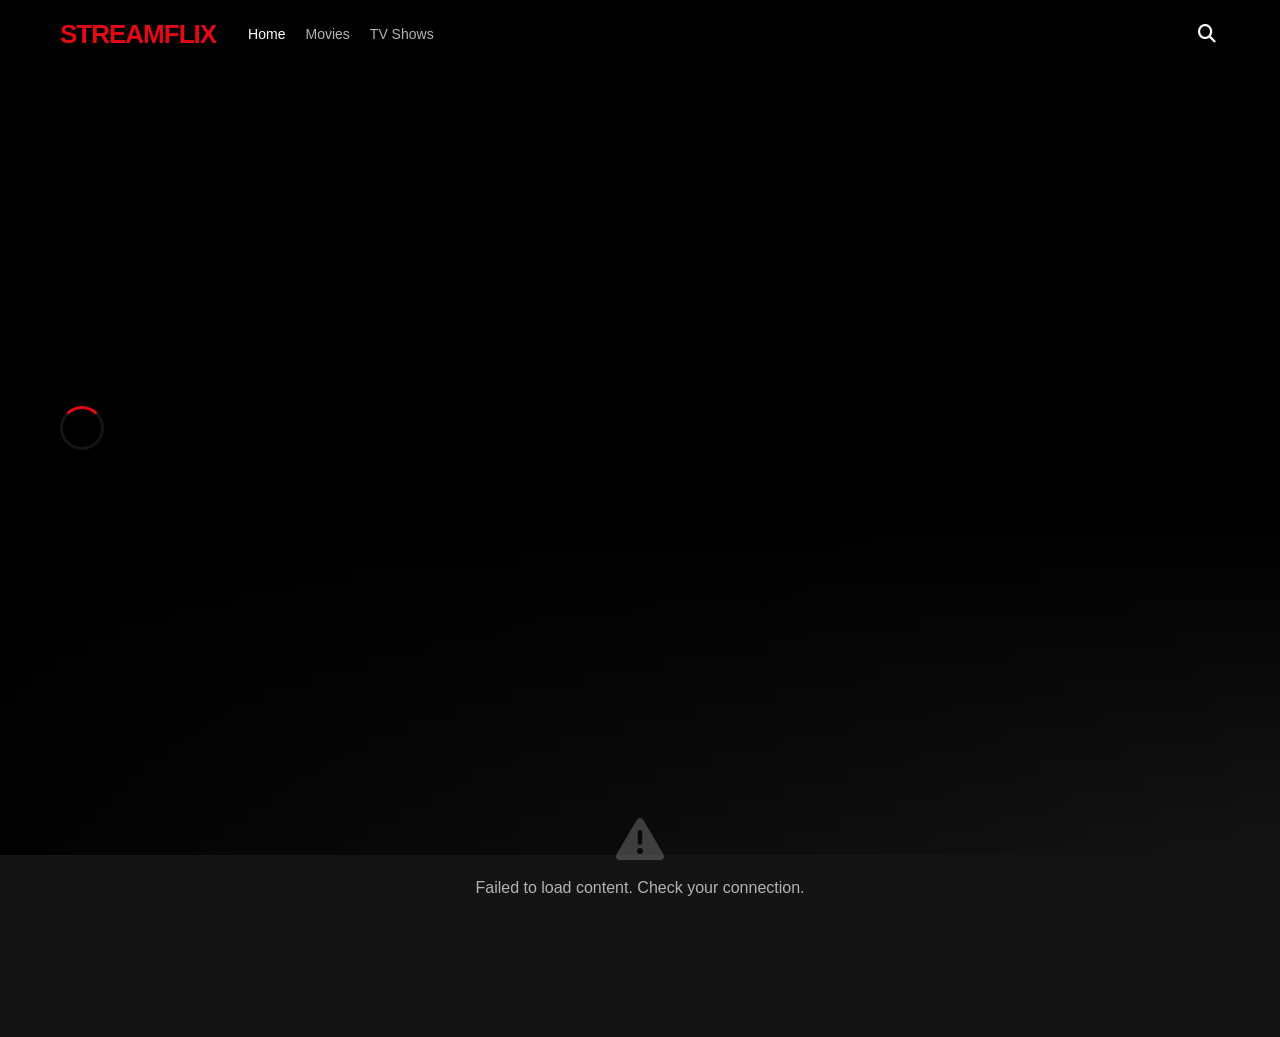
==== streamflix/watch.html @ d488fcdb "Add files via upload" ====
<!DOCTYPE html>
<html lang="en">
<head>
  <meta charset="UTF-8" />
  <meta name="viewport" content="width=device-width, initial-scale=1.0" />
  <title>Watch — StreamFlix</title>
  <link rel="icon" href="data:image/svg+xml,<svg xmlns='http://www.w3.org/2000/svg' viewBox='0 0 100 100'><text y='.9em' font-size='90'>▶️</text></svg>" />
  <link rel="stylesheet" href="https://cdnjs.cloudflare.com/ajax/libs/font-awesome/6.5.0/css/all.min.css" crossorigin="anonymous" />
  <link rel="stylesheet" href="css/style.css" />
</head>
<body class="watch-body">

  <!-- NAVBAR -->
  <nav class="watch-navbar">
    <a href="index.html" class="logo">STREAMFLIX</a>
    <a href="index.html" class="back-link">
      <i class="fas fa-arrow-left"></i> Back to Browse
    </a>
  </nav>

  <!-- SOURCE SWITCHER + PLAYER -->
  <div class="player-wrapper">

    <!-- 16:9 player -->
    <div class="player-aspect">
      <iframe
        id="player-iframe"
        class="player-iframe"
        allowfullscreen
        allow="autoplay; encrypted-media; fullscreen; picture-in-picture"
        referrerpolicy="no-referrer"
        title="Video Player"
      ></iframe>
    </div>

  </div>

  <!-- DETAILS + SIDEBAR -->
  <div class="player-details">
    <div class="player-main">
      <h1 class="player-title" id="player-title">
        <span class="spinner" style="width:20px;height:20px;border-width:2px;display:inline-block;vertical-align:middle;"></span>
      </h1>
      <div class="player-meta"    id="player-meta"></div>
      <p  class="player-overview" id="player-overview"></p>
      <div id="player-extra"></div>
      <div id="ep-selector"></div>
    </div>
    <aside class="player-sidebar">
      <div id="similar-container"></div>
    </aside>
  </div>

  <script src="js/api.js"></script>
  <script src="js/player.js"></script>
</body>
</html>
---- streamflix/css/style.css ----
/* ============================================================
   StreamFlix — Netflix-Style CSS
   ============================================================ */

*, *::before, *::after { margin: 0; padding: 0; box-sizing: border-box; }

:root {
  --red: #e50914;
  --dark: #141414;
  --surface: #181818;
  --text: #ffffff;
  --muted: #b3b3b3;
  --green: #46d369;
  --radius: 4px;
}

html { scroll-behavior: smooth; }
body { background: var(--dark); color: var(--text); font-family: 'Helvetica Neue', Helvetica, Arial, sans-serif; min-height: 100vh; overflow-x: hidden; }
a { text-decoration: none; color: inherit; }
button { cursor: pointer; font-family: inherit; }
img { display: block; }

::-webkit-scrollbar { width: 5px; height: 5px; }
::-webkit-scrollbar-track { background: transparent; }
::-webkit-scrollbar-thumb { background: #444; border-radius: 3px; }

/* ── NAVBAR ─────────────────────────────────────────────────── */
.navbar {
  position: fixed; top: 0; left: 0; right: 0; z-index: 900;
  display: flex; align-items: center; justify-content: space-between;
  padding: 0 60px; height: 68px;
  background: linear-gradient(to bottom, rgba(0,0,0,0.85) 0%, transparent 100%);
  transition: background 0.4s;
}
.navbar.scrolled { background: var(--dark); box-shadow: 0 1px 0 rgba(255,255,255,0.05); }
.navbar-left { display: flex; align-items: center; gap: 32px; }
.logo { color: var(--red); font-size: 26px; font-weight: 900; letter-spacing: -1px; cursor: pointer; user-select: none; }
.nav-links { display: flex; list-style: none; gap: 20px; }
.nav-links a { color: var(--muted); font-size: 14px; font-weight: 500; transition: color 0.2s; }
.nav-links a:hover, .nav-links a.active { color: var(--text); }
.navbar-right { display: flex; align-items: center; gap: 20px; }

/* Search */
.search-wrap { display: flex; align-items: center; position: relative; }
.search-icon-btn { background: none; border: none; color: var(--text); font-size: 18px; padding: 4px; z-index: 1; transition: color 0.2s; }
.search-icon-btn:hover { color: var(--muted); }
.search-wrap input {
  position: absolute; right: 0;
  background: rgba(0,0,0,0.85); border: 1px solid rgba(255,255,255,0.5);
  color: var(--text); padding: 7px 12px 7px 36px; border-radius: var(--radius);
  font-size: 14px; width: 0; opacity: 0; pointer-events: none;
  transition: width 0.35s, opacity 0.3s; outline: none;
}
.search-wrap.open input { width: 240px; opacity: 1; pointer-events: all; }
.search-wrap input::placeholder { color: #888; }

/* ── HERO ────────────────────────────────────────────────────── */
.hero {
  position: relative; width: 100%; height: 95vh; min-height: 500px;
  background-color: #000; background-size: cover; background-position: center top;
  display: flex; align-items: center; overflow: hidden;
}
.hero-gradient {
  position: absolute; inset: 0;
  background:
    linear-gradient(to right, rgba(0,0,0,0.88) 0%, rgba(0,0,0,0.4) 55%, transparent 100%),
    linear-gradient(to top, var(--dark) 0%, transparent 40%);
  pointer-events: none;
}
.hero-content { position: relative; z-index: 2; padding: 0 60px; max-width: 640px; }
.hero-badge {
  display: inline-flex; align-items: center; gap: 6px;
  background: rgba(229,9,20,0.15); border: 1px solid rgba(229,9,20,0.5);
  color: var(--red); font-size: 12px; font-weight: 700; letter-spacing: 1px;
  text-transform: uppercase; padding: 4px 10px; border-radius: 3px; margin-bottom: 14px;
}
.hero-title { font-size: clamp(36px,5vw,60px); font-weight: 700; line-height: 1.05; margin-bottom: 16px; text-shadow: 2px 2px 8px rgba(0,0,0,0.5); }
.hero-meta { display: flex; align-items: center; gap: 14px; margin-bottom: 16px; font-size: 14px; color: var(--muted); flex-wrap: wrap; }
.hero-rating { color: var(--green); font-weight: 700; font-size: 15px; }
.hero-type { border: 1px solid #555; padding: 1px 8px; border-radius: 3px; font-size: 11px; text-transform: uppercase; }
.hero-overview { font-size: 15px; line-height: 1.6; color: #ccc; margin-bottom: 28px; display: -webkit-box; -webkit-line-clamp: 3; -webkit-box-orient: vertical; overflow: hidden; }
.hero-buttons { display: flex; gap: 12px; flex-wrap: wrap; }

/* ── BUTTONS ─────────────────────────────────────────────────── */
.btn { display: inline-flex; align-items: center; gap: 8px; padding: 11px 28px; border: none; border-radius: var(--radius); font-size: 15px; font-weight: 600; transition: background 0.2s, transform 0.1s; white-space: nowrap; }
.btn:active { transform: scale(0.97); }
.btn-play { background: #fff; color: #000; }
.btn-play:hover { background: rgba(255,255,255,0.8); }
.btn-info { background: rgba(109,109,110,0.65); color: #fff; }
.btn-info:hover { background: rgba(109,109,110,0.4); }
.btn-red { background: var(--red); color: #fff; }
.btn-red:hover { background: #c40812; }

/* ── ROWS ────────────────────────────────────────────────────── */
.rows-wrapper { position: relative; z-index: 2; margin-top: -120px; padding: 0 60px 60px; }
.row { margin-bottom: 44px; }
.row-title { font-size: 20px; font-weight: 700; color: #e5e5e5; margin-bottom: 12px; }
.cards-row { display: flex; gap: 6px; overflow-x: auto; padding-bottom: 6px; scrollbar-width: none; scroll-snap-type: x mandatory; }
.cards-row::-webkit-scrollbar { display: none; }

/* ── CARDS ───────────────────────────────────────────────────── */
.card {
  flex-shrink: 0; width: 175px; border-radius: var(--radius); overflow: hidden;
  cursor: pointer; position: relative; background: #1a1a1a;
  transition: transform 0.3s cubic-bezier(0.25,0.46,0.45,0.94), box-shadow 0.3s;
  scroll-snap-align: start;
}
.card:hover { transform: scale(1.06); box-shadow: 0 10px 30px rgba(0,0,0,0.8); z-index: 10; }
.card-poster { width: 100%; height: 262px; object-fit: cover; background: #222; }
.card-overlay { position: absolute; bottom: 0; left: 0; right: 0; padding: 36px 10px 10px; background: linear-gradient(to top, rgba(0,0,0,0.97), transparent); opacity: 0; transition: opacity 0.25s; }
.card:hover .card-overlay { opacity: 1; }
.card-title { font-size: 12px; font-weight: 700; margin-bottom: 4px; white-space: nowrap; overflow: hidden; text-overflow: ellipsis; }
.card-sub { display: flex; gap: 8px; font-size: 11px; }
.card-rating { color: var(--green); }
.card-year { color: #888; }

/* ── SEARCH PAGE ─────────────────────────────────────────────── */
.search-page { padding: 100px 60px 60px; display: none; }
.search-page h2 { font-size: 22px; margin-bottom: 24px; color: var(--muted); }
.search-page h2 span { color: var(--text); }
.cards-grid { display: grid; grid-template-columns: repeat(auto-fill, minmax(155px, 1fr)); gap: 10px; }

/* ── MODAL ───────────────────────────────────────────────────── */
.modal-overlay {
  position: fixed; inset: 0; z-index: 1000; background: rgba(0,0,0,0.75);
  display: flex; align-items: center; justify-content: center;
  opacity: 0; pointer-events: none; transition: opacity 0.3s; padding: 20px;
}
.modal-overlay.active { opacity: 1; pointer-events: all; }
.modal {
  background: var(--surface); border-radius: 8px; width: 100%; max-width: 860px;
  max-height: 90vh; overflow-y: auto; position: relative;
  transform: translateY(20px) scale(0.97); transition: transform 0.3s; scrollbar-width: thin;
}
.modal-overlay.active .modal { transform: translateY(0) scale(1); }
.modal-backdrop { position: relative; width: 100%; height: 420px; background: #000 center top / cover no-repeat; }
.modal-backdrop-gradient { position: absolute; inset: 0; background: linear-gradient(to top, var(--surface) 0%, rgba(24,24,24,0.4) 60%, transparent 100%); }
.modal-close {
  position: absolute; top: 14px; right: 14px; z-index: 10;
  background: var(--surface); border: none; color: var(--text);
  width: 34px; height: 34px; border-radius: 50%; font-size: 15px;
  display: flex; align-items: center; justify-content: center; transition: background 0.2s;
}
.modal-close:hover { background: #333; }
.modal-hero-content { position: absolute; bottom: 0; left: 0; right: 0; padding: 0 32px 24px; z-index: 2; }
.modal-title { font-size: 30px; font-weight: 700; margin-bottom: 12px; line-height: 1.1; }
.modal-actions { display: flex; gap: 10px; flex-wrap: wrap; }
.modal-body { padding: 24px 32px 32px; }
.modal-meta-row { display: flex; align-items: center; gap: 14px; margin-bottom: 14px; font-size: 14px; flex-wrap: wrap; }
.modal-rating { color: var(--green); font-weight: 700; font-size: 15px; }
.modal-hd { border: 1px solid #555; padding: 1px 7px; border-radius: 3px; font-size: 11px; color: #bbb; }
.modal-genres { display: flex; flex-wrap: wrap; gap: 6px; margin-bottom: 16px; }
.genre-pill { background: rgba(255,255,255,0.08); border: 1px solid rgba(255,255,255,0.12); padding: 4px 12px; border-radius: 20px; font-size: 12px; color: var(--muted); }
.modal-overview { font-size: 14px; line-height: 1.7; color: #ccc; margin-bottom: 22px; }
.modal-details-grid { display: grid; grid-template-columns: 1fr 1fr; gap: 10px; font-size: 13px; border-top: 1px solid rgba(255,255,255,0.07); padding-top: 18px; }
.modal-detail dt { color: #888; margin-bottom: 2px; }
.modal-detail dd { color: #ddd; }
.episode-picker { margin-bottom: 22px; padding: 18px; background: rgba(255,255,255,0.04); border-radius: 6px; border: 1px solid rgba(255,255,255,0.07); }
.episode-picker h4 { font-size: 14px; color: var(--muted); margin-bottom: 12px; text-transform: uppercase; letter-spacing: 0.5px; }
.episode-picker-controls { display: flex; gap: 10px; flex-wrap: wrap; align-items: center; }
.select-styled { background: #2a2a2a; color: var(--text); border: 1px solid #444; padding: 8px 14px; border-radius: var(--radius); font-size: 13px; cursor: pointer; outline: none; transition: border-color 0.2s; min-width: 140px; }
.select-styled:hover, .select-styled:focus { border-color: #777; }

/* ── LOADING ─────────────────────────────────────────────────── */
.spinner-wrap { display: flex; justify-content: center; align-items: center; padding: 80px 20px; }
.spinner { width: 44px; height: 44px; border: 3px solid rgba(255,255,255,0.08); border-top-color: var(--red); border-radius: 50%; animation: spin 0.7s linear infinite; }
@keyframes spin { to { transform: rotate(360deg); } }
.empty-state { text-align: center; padding: 80px 20px; color: var(--muted); }
.empty-state i { font-size: 48px; margin-bottom: 16px; opacity: 0.3; display: block; }

/* ── SOURCE SWITCHER ─────────────────────────────────────────── */
.source-bar {
  background: #0d0d0d;
  border-bottom: 1px solid rgba(255,255,255,0.06);
  display: flex; align-items: center; gap: 12px;
  padding: 8px 20px; flex-wrap: wrap;
}
.source-label { font-size: 12px; color: #888; display: flex; align-items: center; gap: 6px; white-space: nowrap; }
.source-btns { display: flex; gap: 6px; flex-wrap: wrap; }
.source-btn {
  background: #2a2a2a; border: 1px solid #3a3a3a; color: #ccc;
  padding: 5px 14px; border-radius: 20px; font-size: 12px;
  transition: background 0.2s, border-color 0.2s, color 0.2s; white-space: nowrap;
}
.source-btn:hover { background: #3a3a3a; color: #fff; }
.source-btn.active { background: var(--red); border-color: var(--red); color: #fff; font-weight: 600; }
.source-tip { font-size: 11px; color: #888; margin-left: auto; display: flex; align-items: center; gap: 5px; white-space: nowrap; }
.source-tip i { color: #666; }

/* ── WATCH PAGE ──────────────────────────────────────────────── */
.watch-body { background: #0a0a0a; }
.watch-navbar {
  position: fixed; top: 0; left: 0; right: 0; z-index: 900;
  display: flex; align-items: center; justify-content: space-between;
  padding: 0 40px; height: 58px;
  background: rgba(10,10,10,0.97); border-bottom: 1px solid rgba(255,255,255,0.06);
}
.watch-navbar .logo { font-size: 22px; }
.back-link { display: flex; align-items: center; gap: 8px; color: var(--muted); font-size: 14px; transition: color 0.2s; }
.back-link:hover { color: var(--text); }
.player-wrapper { margin-top: 58px; width: 100%; background: #000; }
.player-aspect { position: relative; width: 100%; padding-top: 56.25%; }
.player-iframe { position: absolute; inset: 0; width: 100%; height: 100%; border: none; background: #000; }
.player-details { max-width: 1200px; margin: 0 auto; padding: 40px 60px 60px; display: grid; grid-template-columns: 1fr 340px; gap: 48px; }
.player-title { font-size: 30px; font-weight: 700; margin-bottom: 10px; line-height: 1.1; }
.player-meta { display: flex; gap: 16px; font-size: 14px; color: var(--muted); margin-bottom: 18px; flex-wrap: wrap; }
.player-meta .p-rating { color: var(--green); font-weight: 700; }
.player-meta .p-year, .player-meta .p-ep { color: #ddd; }
.player-overview { font-size: 14px; line-height: 1.7; color: #bbb; max-width: 700px; margin-bottom: 32px; }
.ep-selector-box { background: var(--surface); border-radius: 8px; padding: 22px; border: 1px solid rgba(255,255,255,0.06); margin-bottom: 24px; }
.ep-selector-box h3 { font-size: 15px; font-weight: 700; margin-bottom: 14px; color: #e5e5e5; }
.ep-controls { display: flex; gap: 10px; flex-wrap: wrap; align-items: center; }
.sidebar-title { font-size: 16px; font-weight: 700; margin-bottom: 16px; color: #e5e5e5; padding-bottom: 10px; border-bottom: 1px solid rgba(255,255,255,0.07); }
.similar-list { display: flex; flex-direction: column; gap: 12px; }
.similar-item { display: flex; gap: 12px; cursor: pointer; padding: 8px; border-radius: 6px; transition: background 0.2s; }
.similar-item:hover { background: rgba(255,255,255,0.05); }
.similar-item img { width: 80px; height: 114px; object-fit: cover; border-radius: 4px; flex-shrink: 0; background: #222; }
.similar-item-info { flex: 1; min-width: 0; }
.similar-item-title { font-size: 13px; font-weight: 600; margin-bottom: 5px; line-height: 1.3; white-space: nowrap; overflow: hidden; text-overflow: ellipsis; }
.similar-item-meta { font-size: 12px; color: var(--muted); display: flex; gap: 8px; }
.s-rating { color: var(--green); }
.similar-item-overview { font-size: 12px; color: #888; line-height: 1.5; display: -webkit-box; -webkit-line-clamp: 2; -webkit-box-orient: vertical; overflow: hidden; margin-top: 6px; }

/* ── RESPONSIVE ──────────────────────────────────────────────── */
@media (max-width: 900px) {
  .player-details { grid-template-columns: 1fr; padding: 24px; }
  .player-sidebar { order: -1; }
}
@media (max-width: 768px) {
  .navbar { padding: 0 20px; height: 58px; }
  .nav-links { display: none; }
  .hero-content { padding: 0 20px; }
  .hero-title { font-size: 30px; }
  .hero-overview { display: none; }
  .rows-wrapper { padding: 0 16px 40px; margin-top: -60px; }
  .row-title { font-size: 16px; }
  .card { width: 135px; }
  .card-poster { height: 200px; }
  .search-page { padding: 80px 16px 40px; }
  .modal-backdrop { height: 260px; }
  .modal-body { padding: 16px 20px 24px; }
  .modal-hero-content { padding: 0 20px 16px; }
  .modal-title { font-size: 22px; }
  .modal-details-grid { grid-template-columns: 1fr; }
  .watch-navbar { padding: 0 20px; }
  .source-tip { display: none; }
}
@media (max-width: 480px) {
  .card { width: 115px; }
  .card-poster { height: 172px; }
  .btn { padding: 9px 18px; font-size: 13px; }
}
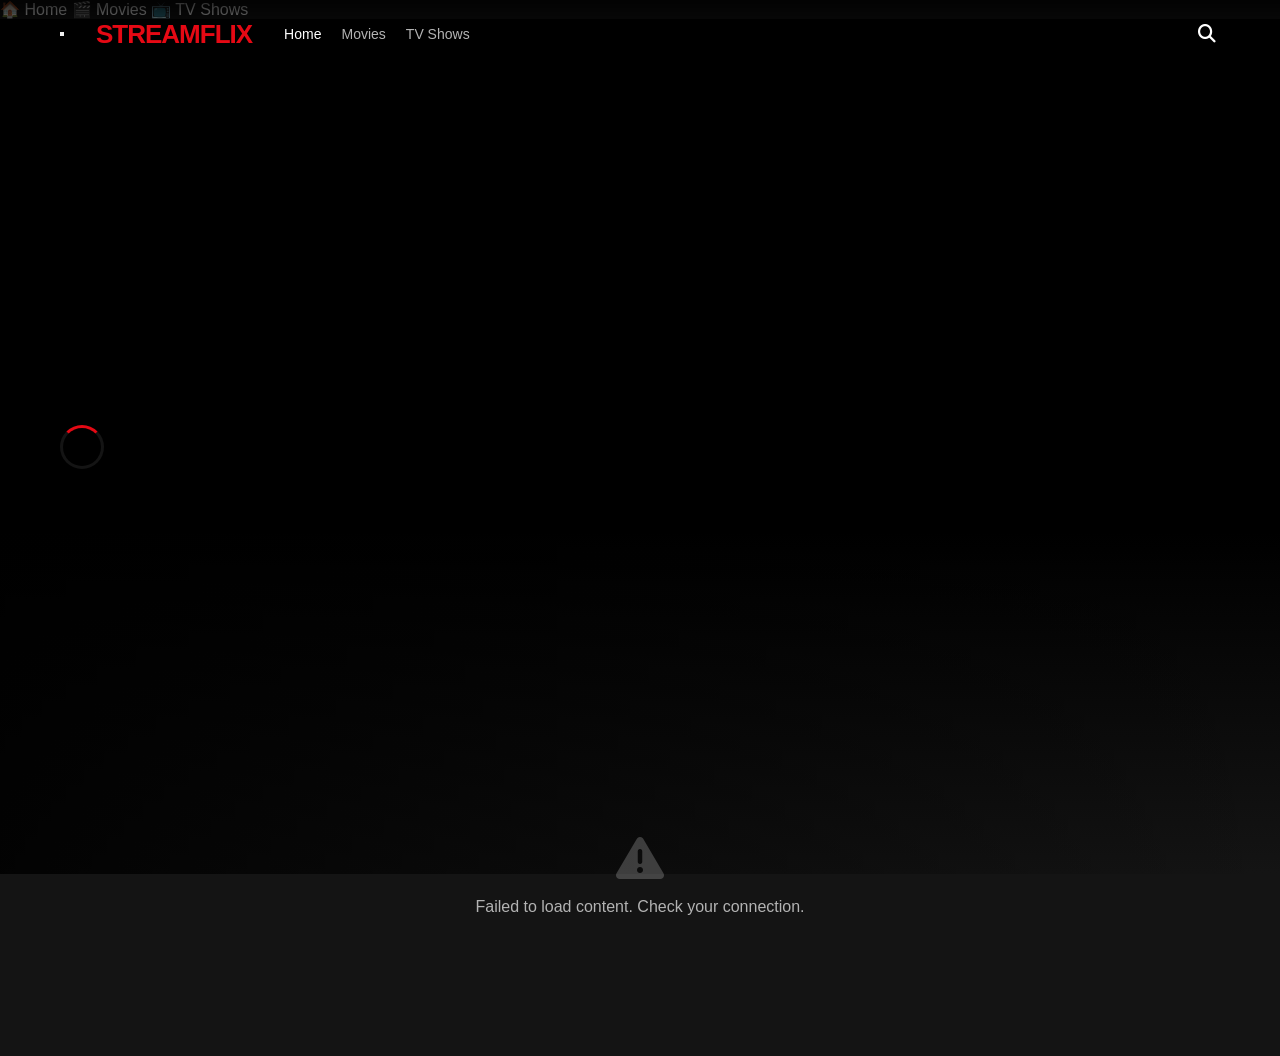
==== commit 91f6f659: "Update viewport meta tag and adjust player layout" ====
--- a/streamflix/watch.html
+++ b/streamflix/watch.html
@@ -2,7 +2,8 @@
 <html lang="en">
 <head>
   <meta charset="UTF-8" />
-  <meta name="viewport" content="width=device-width, initial-scale=1.0" />
+  <meta name="viewport" content="width=device-width, initial-scale=1.0, viewport-fit=cover" />
+  <meta name="theme-color" content="#000000" />
   <title>Watch — StreamFlix</title>
   <link rel="icon" href="data:image/svg+xml,<svg xmlns='http://www.w3.org/2000/svg' viewBox='0 0 100 100'><text y='.9em' font-size='90'>▶️</text></svg>" />
   <link rel="stylesheet" href="https://cdnjs.cloudflare.com/ajax/libs/font-awesome/6.5.0/css/all.min.css" crossorigin="anonymous" />
@@ -14,14 +15,12 @@
   <nav class="watch-navbar">
     <a href="index.html" class="logo">STREAMFLIX</a>
     <a href="index.html" class="back-link">
-      <i class="fas fa-arrow-left"></i> Back to Browse
+      <i class="fas fa-arrow-left"></i> Browse
     </a>
   </nav>
 
-  <!-- SOURCE SWITCHER + PLAYER -->
+  <!-- PLAYER -->
   <div class="player-wrapper">
-
-    <!-- 16:9 player -->
     <div class="player-aspect">
       <iframe
         id="player-iframe"
@@ -32,21 +31,20 @@
         title="Video Player"
       ></iframe>
     </div>
-
   </div>
 
-  <!-- DETAILS + SIDEBAR -->
+  <!-- INFO + SIDEBAR -->
   <div class="player-details">
     <div class="player-main">
       <h1 class="player-title" id="player-title">
-        <span class="spinner" style="width:20px;height:20px;border-width:2px;display:inline-block;vertical-align:middle;"></span>
+        <span class="spinner" style="width:18px;height:18px;border-width:2px;display:inline-block;vertical-align:middle;"></span>
       </h1>
       <div class="player-meta"    id="player-meta"></div>
       <p  class="player-overview" id="player-overview"></p>
       <div id="player-extra"></div>
       <div id="ep-selector"></div>
     </div>
-    <aside class="player-sidebar">
+    <aside>
       <div id="similar-container"></div>
     </aside>
   </div>
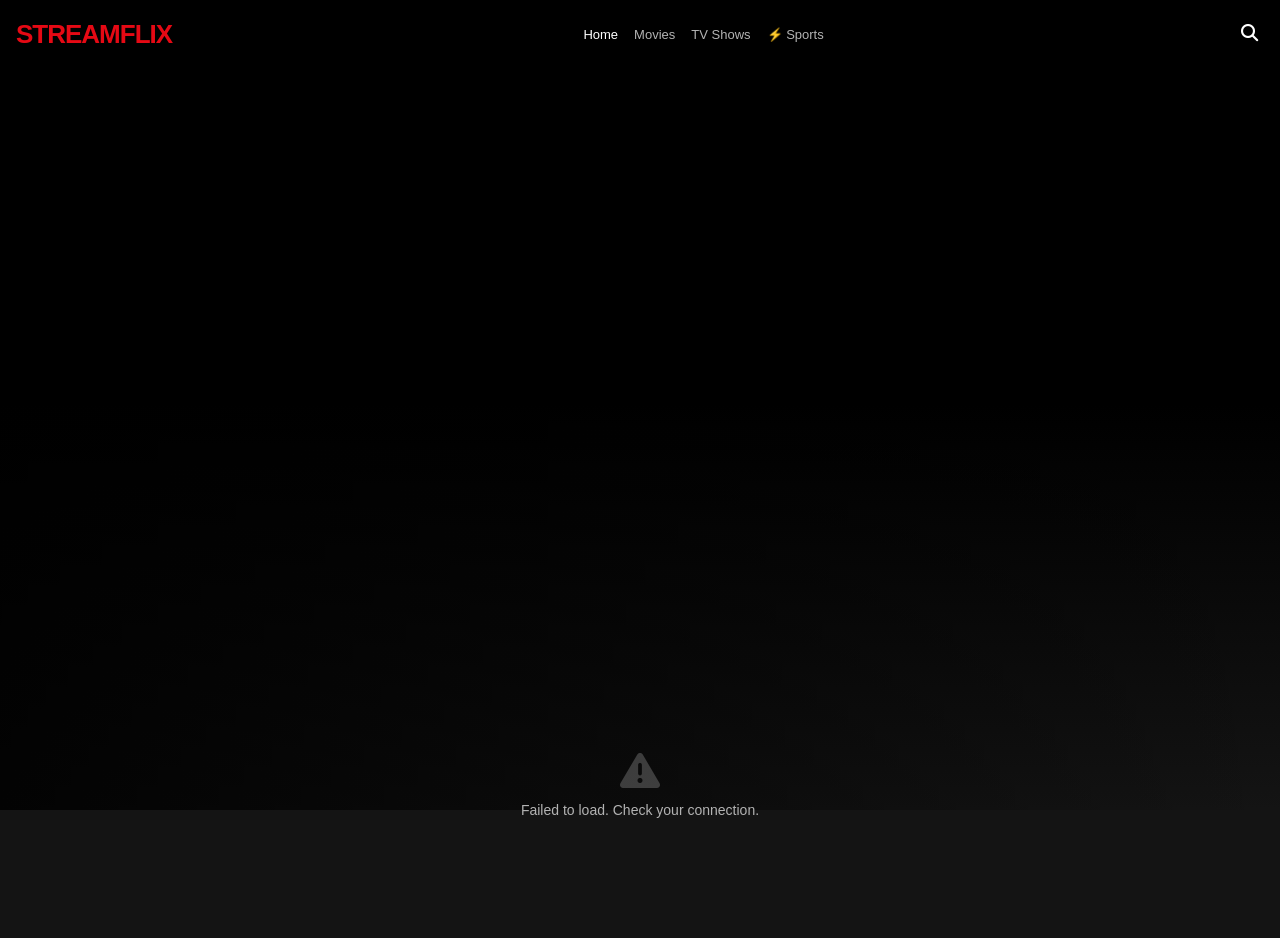
==== commit 5dbfa348: "Add files via upload" ====
--- a/streamflix/watch.html
+++ b/streamflix/watch.html
@@ -2,51 +2,57 @@
 <html lang="en">
 <head>
   <meta charset="UTF-8" />
-  <meta name="viewport" content="width=device-width, initial-scale=1.0, viewport-fit=cover" />
-  <meta name="theme-color" content="#000000" />
+  <meta name="viewport" content="width=device-width, initial-scale=1.0" />
   <title>Watch — StreamFlix</title>
-  <link rel="icon" href="data:image/svg+xml,<svg xmlns='http://www.w3.org/2000/svg' viewBox='0 0 100 100'><text y='.9em' font-size='90'>▶️</text></svg>" />
-  <link rel="stylesheet" href="https://cdnjs.cloudflare.com/ajax/libs/font-awesome/6.5.0/css/all.min.css" crossorigin="anonymous" />
   <link rel="stylesheet" href="css/style.css" />
+  <link rel="stylesheet" href="https://cdnjs.cloudflare.com/ajax/libs/font-awesome/6.5.0/css/all.min.css" />
 </head>
 <body class="watch-body">
 
   <!-- NAVBAR -->
-  <nav class="watch-navbar">
-    <a href="index.html" class="logo">STREAMFLIX</a>
-    <a href="index.html" class="back-link">
-      <i class="fas fa-arrow-left"></i> Browse
-    </a>
+  <nav id="navbar" class="navbar watch-navbar scrolled">
+    <a class="logo" href="index.html">STREAM<span>FLIX</span></a>
+    <ul class="nav-links">
+      <li><a href="index.html">Home</a></li>
+      <li><a href="index.html">Movies</a></li>
+      <li><a href="index.html">TV Shows</a></li>
+      <li><a href="sports.html" class="sports-link">⚡ Sports</a></li>
+    </ul>
   </nav>
 
   <!-- PLAYER -->
   <div class="player-wrapper">
     <div class="player-aspect">
-      <iframe
-        id="player-iframe"
-        class="player-iframe"
-        allowfullscreen
-        allow="autoplay; encrypted-media; fullscreen; picture-in-picture"
-        referrerpolicy="no-referrer"
-        title="Video Player"
-      ></iframe>
+      <iframe id="player-iframe"
+              class="player-iframe"
+              src=""
+              allowfullscreen
+              allow="autoplay; encrypted-media; fullscreen; picture-in-picture"
+              referrerpolicy="no-referrer"
+              scrolling="no">
+      </iframe>
     </div>
   </div>
 
-  <!-- INFO + SIDEBAR -->
+  <!-- BELOW PLAYER -->
   <div class="player-details">
-    <div class="player-main">
-      <h1 class="player-title" id="player-title">
-        <span class="spinner" style="width:18px;height:18px;border-width:2px;display:inline-block;vertical-align:middle;"></span>
-      </h1>
-      <div class="player-meta"    id="player-meta"></div>
-      <p  class="player-overview" id="player-overview"></p>
-      <div id="player-extra"></div>
-      <div id="ep-selector"></div>
+    <div id="player-layout-inner" class="player-layout-inner">
+
+      <!-- Main info column -->
+      <div class="player-main-col">
+        <h1 id="player-title" class="player-title"></h1>
+        <div id="player-meta" class="player-meta"></div>
+        <p id="player-overview" class="player-overview"></p>
+        <div id="player-extra"></div>
+        <div id="ep-selector"></div>
+      </div>
+
+      <!-- Similar content sidebar -->
+      <aside class="player-sidebar-col">
+        <div id="similar-container"></div>
+      </aside>
+
     </div>
-    <aside>
-      <div id="similar-container"></div>
-    </aside>
   </div>
 
   <script src="js/api.js"></script>
--- a/streamflix/css/style.css
+++ b/streamflix/css/style.css
@@ -1,5 +1,5 @@
 /* ============================================================
-   StreamFlix — Netflix-Style CSS
+   StreamFlix — Netflix-Style CSS (Mobile-First)
    ============================================================ */
 
 *, *::before, *::after { margin: 0; padding: 0; box-sizing: border-box; }
@@ -11,242 +11,512 @@
   --text: #ffffff;
   --muted: #b3b3b3;
   --green: #46d369;
+  --sports: #f5a623;
   --radius: 4px;
-}
-
-html { scroll-behavior: smooth; }
+  --nav-h: 56px;
+}
+
+html { scroll-behavior: smooth; -webkit-text-size-adjust: 100%; }
 body { background: var(--dark); color: var(--text); font-family: 'Helvetica Neue', Helvetica, Arial, sans-serif; min-height: 100vh; overflow-x: hidden; }
 a { text-decoration: none; color: inherit; }
-button { cursor: pointer; font-family: inherit; }
-img { display: block; }
-
-::-webkit-scrollbar { width: 5px; height: 5px; }
+button { cursor: pointer; font-family: inherit; border: none; }
+img { display: block; max-width: 100%; }
+
+::-webkit-scrollbar { width: 4px; height: 4px; }
 ::-webkit-scrollbar-track { background: transparent; }
-::-webkit-scrollbar-thumb { background: #444; border-radius: 3px; }
+::-webkit-scrollbar-thumb { background: #444; border-radius: 2px; }
 
 /* ── NAVBAR ─────────────────────────────────────────────────── */
 .navbar {
   position: fixed; top: 0; left: 0; right: 0; z-index: 900;
   display: flex; align-items: center; justify-content: space-between;
-  padding: 0 60px; height: 68px;
-  background: linear-gradient(to bottom, rgba(0,0,0,0.85) 0%, transparent 100%);
+  padding: 0 16px; height: var(--nav-h);
+  background: linear-gradient(to bottom, rgba(0,0,0,0.9) 0%, transparent 100%);
   transition: background 0.4s;
 }
-.navbar.scrolled { background: var(--dark); box-shadow: 0 1px 0 rgba(255,255,255,0.05); }
-.navbar-left { display: flex; align-items: center; gap: 32px; }
-.logo { color: var(--red); font-size: 26px; font-weight: 900; letter-spacing: -1px; cursor: pointer; user-select: none; }
-.nav-links { display: flex; list-style: none; gap: 20px; }
-.nav-links a { color: var(--muted); font-size: 14px; font-weight: 500; transition: color 0.2s; }
+.navbar.scrolled { background: var(--dark); }
+.navbar-left { display: flex; align-items: center; gap: 20px; }
+.logo { color: var(--red); font-size: 22px; font-weight: 900; letter-spacing: -1px; cursor: pointer; user-select: none; flex-shrink: 0; }
+.nav-links { display: none; list-style: none; gap: 16px; }
+.nav-links a { color: var(--muted); font-size: 13px; font-weight: 500; transition: color 0.2s; }
 .nav-links a:hover, .nav-links a.active { color: var(--text); }
-.navbar-right { display: flex; align-items: center; gap: 20px; }
+.nav-links a.sports-link.active { color: var(--sports); }
+.navbar-right { display: flex; align-items: center; gap: 8px; }
+
+/* Hamburger */
+.hamburger { display: flex; flex-direction: column; gap: 5px; background: none; padding: 6px; border-radius: var(--radius); transition: background 0.2s; }
+.hamburger:hover { background: rgba(255,255,255,0.08); }
+.hamburger span { display: block; width: 22px; height: 2px; background: var(--text); border-radius: 2px; transition: transform 0.3s, opacity 0.3s; }
+.hamburger.open span:nth-child(1) { transform: translateY(7px) rotate(45deg); }
+.hamburger.open span:nth-child(2) { opacity: 0; }
+.hamburger.open span:nth-child(3) { transform: translateY(-7px) rotate(-45deg); }
+
+/* Mobile nav drawer */
+.mobile-nav {
+  position: fixed; top: var(--nav-h); left: 0; right: 0; z-index: 899;
+  background: rgba(20,20,20,0.98); backdrop-filter: blur(10px);
+  padding: 8px 0 16px;
+  transform: translateY(-110%); opacity: 0;
+  transition: transform 0.3s ease, opacity 0.3s ease;
+  border-bottom: 1px solid rgba(255,255,255,0.08);
+}
+.mobile-nav.open { transform: translateY(0); opacity: 1; }
+.mobile-nav a { display: block; padding: 14px 24px; color: var(--muted); font-size: 15px; font-weight: 500; transition: background 0.2s, color 0.2s; }
+.mobile-nav a:hover, .mobile-nav a.active { color: var(--text); background: rgba(255,255,255,0.05); }
+.mobile-nav a.active { border-left: 3px solid var(--red); padding-left: 21px; }
+.mobile-nav a.sports-link.active { border-left-color: var(--sports); color: var(--sports); }
 
 /* Search */
 .search-wrap { display: flex; align-items: center; position: relative; }
-.search-icon-btn { background: none; border: none; color: var(--text); font-size: 18px; padding: 4px; z-index: 1; transition: color 0.2s; }
-.search-icon-btn:hover { color: var(--muted); }
+.search-icon-btn { background: none; color: var(--text); font-size: 17px; padding: 6px; }
 .search-wrap input {
   position: absolute; right: 0;
-  background: rgba(0,0,0,0.85); border: 1px solid rgba(255,255,255,0.5);
-  color: var(--text); padding: 7px 12px 7px 36px; border-radius: var(--radius);
-  font-size: 14px; width: 0; opacity: 0; pointer-events: none;
-  transition: width 0.35s, opacity 0.3s; outline: none;
-}
-.search-wrap.open input { width: 240px; opacity: 1; pointer-events: all; }
+  background: rgba(0,0,0,0.9); border: 1px solid rgba(255,255,255,0.4);
+  color: var(--text); padding: 7px 12px 7px 34px;
+  border-radius: var(--radius); font-size: 14px;
+  width: 0; opacity: 0; pointer-events: none;
+  transition: width 0.3s, opacity 0.3s; outline: none;
+}
+.search-wrap.open input { width: min(220px, calc(100vw - 80px)); opacity: 1; pointer-events: all; }
 .search-wrap input::placeholder { color: #888; }
 
 /* ── HERO ────────────────────────────────────────────────────── */
 .hero {
-  position: relative; width: 100%; height: 95vh; min-height: 500px;
+  position: relative; width: 100%;
+  height: 75vw; min-height: 380px; max-height: 95vh;
   background-color: #000; background-size: cover; background-position: center top;
-  display: flex; align-items: center; overflow: hidden;
+  display: flex; align-items: flex-end;
 }
 .hero-gradient {
   position: absolute; inset: 0;
-  background:
-    linear-gradient(to right, rgba(0,0,0,0.88) 0%, rgba(0,0,0,0.4) 55%, transparent 100%),
-    linear-gradient(to top, var(--dark) 0%, transparent 40%);
+  background: linear-gradient(to top, var(--dark) 0%, rgba(20,20,20,0.7) 40%, rgba(0,0,0,0.3) 100%),
+              linear-gradient(to right, rgba(0,0,0,0.6) 0%, transparent 60%);
   pointer-events: none;
 }
-.hero-content { position: relative; z-index: 2; padding: 0 60px; max-width: 640px; }
-.hero-badge {
-  display: inline-flex; align-items: center; gap: 6px;
-  background: rgba(229,9,20,0.15); border: 1px solid rgba(229,9,20,0.5);
-  color: var(--red); font-size: 12px; font-weight: 700; letter-spacing: 1px;
-  text-transform: uppercase; padding: 4px 10px; border-radius: 3px; margin-bottom: 14px;
-}
-.hero-title { font-size: clamp(36px,5vw,60px); font-weight: 700; line-height: 1.05; margin-bottom: 16px; text-shadow: 2px 2px 8px rgba(0,0,0,0.5); }
-.hero-meta { display: flex; align-items: center; gap: 14px; margin-bottom: 16px; font-size: 14px; color: var(--muted); flex-wrap: wrap; }
-.hero-rating { color: var(--green); font-weight: 700; font-size: 15px; }
-.hero-type { border: 1px solid #555; padding: 1px 8px; border-radius: 3px; font-size: 11px; text-transform: uppercase; }
-.hero-overview { font-size: 15px; line-height: 1.6; color: #ccc; margin-bottom: 28px; display: -webkit-box; -webkit-line-clamp: 3; -webkit-box-orient: vertical; overflow: hidden; }
-.hero-buttons { display: flex; gap: 12px; flex-wrap: wrap; }
+.hero-content { position: relative; z-index: 2; padding: 0 16px 32px; width: 100%; }
+.hero-badge { display: inline-flex; align-items: center; gap: 5px; background: rgba(229,9,20,0.15); border: 1px solid rgba(229,9,20,0.5); color: var(--red); font-size: 10px; font-weight: 700; letter-spacing: 1px; text-transform: uppercase; padding: 3px 8px; border-radius: 3px; margin-bottom: 10px; }
+.hero-title { font-size: clamp(22px, 6vw, 56px); font-weight: 700; line-height: 1.1; margin-bottom: 8px; text-shadow: 1px 1px 6px rgba(0,0,0,0.6); }
+.hero-meta { display: flex; align-items: center; gap: 10px; margin-bottom: 10px; font-size: 12px; color: var(--muted); flex-wrap: wrap; }
+.hero-rating { color: var(--green); font-weight: 700; font-size: 13px; }
+.hero-type { border: 1px solid #555; padding: 1px 6px; border-radius: 3px; font-size: 10px; text-transform: uppercase; }
+.hero-overview { font-size: 13px; line-height: 1.5; color: #ccc; margin-bottom: 16px; display: -webkit-box; -webkit-line-clamp: 2; -webkit-box-orient: vertical; overflow: hidden; max-width: 600px; }
+.hero-buttons { display: flex; gap: 8px; flex-wrap: wrap; }
 
 /* ── BUTTONS ─────────────────────────────────────────────────── */
-.btn { display: inline-flex; align-items: center; gap: 8px; padding: 11px 28px; border: none; border-radius: var(--radius); font-size: 15px; font-weight: 600; transition: background 0.2s, transform 0.1s; white-space: nowrap; }
-.btn:active { transform: scale(0.97); }
+.btn { display: inline-flex; align-items: center; gap: 7px; padding: 9px 20px; border-radius: var(--radius); font-size: 13px; font-weight: 600; transition: background 0.2s, transform 0.1s; white-space: nowrap; }
+.btn:active { transform: scale(0.96); }
 .btn-play { background: #fff; color: #000; }
-.btn-play:hover { background: rgba(255,255,255,0.8); }
+.btn-play:hover { background: rgba(255,255,255,0.85); }
 .btn-info { background: rgba(109,109,110,0.65); color: #fff; }
 .btn-info:hover { background: rgba(109,109,110,0.4); }
 .btn-red { background: var(--red); color: #fff; }
 .btn-red:hover { background: #c40812; }
+.btn-trailer { background: rgba(255,0,0,0.15); color: #fff; border: 1px solid rgba(255,80,80,0.4); }
+.btn-trailer:hover { background: rgba(255,0,0,0.3); }
+.btn-sports { background: var(--sports); color: #000; font-weight: 700; }
+.btn-sports:hover { background: #e09600; }
 
 /* ── ROWS ────────────────────────────────────────────────────── */
-.rows-wrapper { position: relative; z-index: 2; margin-top: -120px; padding: 0 60px 60px; }
-.row { margin-bottom: 44px; }
-.row-title { font-size: 20px; font-weight: 700; color: #e5e5e5; margin-bottom: 12px; }
-.cards-row { display: flex; gap: 6px; overflow-x: auto; padding-bottom: 6px; scrollbar-width: none; scroll-snap-type: x mandatory; }
+.rows-wrapper { position: relative; z-index: 2; margin-top: -40px; padding: 0 0 40px; }
+.row { margin-bottom: 32px; }
+.row-title { font-size: 15px; font-weight: 700; color: #e5e5e5; margin-bottom: 10px; padding: 0 16px; }
+.cards-row { display: flex; gap: 6px; overflow-x: auto; padding: 4px 16px 8px; scrollbar-width: none; -webkit-overflow-scrolling: touch; scroll-snap-type: x mandatory; }
 .cards-row::-webkit-scrollbar { display: none; }
 
 /* ── CARDS ───────────────────────────────────────────────────── */
-.card {
-  flex-shrink: 0; width: 175px; border-radius: var(--radius); overflow: hidden;
-  cursor: pointer; position: relative; background: #1a1a1a;
-  transition: transform 0.3s cubic-bezier(0.25,0.46,0.45,0.94), box-shadow 0.3s;
-  scroll-snap-align: start;
-}
-.card:hover { transform: scale(1.06); box-shadow: 0 10px 30px rgba(0,0,0,0.8); z-index: 10; }
-.card-poster { width: 100%; height: 262px; object-fit: cover; background: #222; }
-.card-overlay { position: absolute; bottom: 0; left: 0; right: 0; padding: 36px 10px 10px; background: linear-gradient(to top, rgba(0,0,0,0.97), transparent); opacity: 0; transition: opacity 0.25s; }
+.card { flex-shrink: 0; width: 110px; border-radius: var(--radius); overflow: hidden; cursor: pointer; position: relative; background: #1a1a1a; scroll-snap-align: start; transition: transform 0.25s, box-shadow 0.25s; -webkit-tap-highlight-color: transparent; }
+.card:active { transform: scale(0.96); }
+.card-poster { width: 100%; height: 165px; object-fit: cover; background: #222; }
+.card-overlay { position: absolute; bottom: 0; left: 0; right: 0; padding: 24px 8px 8px; background: linear-gradient(to top, rgba(0,0,0,0.97), transparent); opacity: 0; transition: opacity 0.2s; }
 .card:hover .card-overlay { opacity: 1; }
-.card-title { font-size: 12px; font-weight: 700; margin-bottom: 4px; white-space: nowrap; overflow: hidden; text-overflow: ellipsis; }
-.card-sub { display: flex; gap: 8px; font-size: 11px; }
+.card-title { font-size: 11px; font-weight: 700; margin-bottom: 3px; white-space: nowrap; overflow: hidden; text-overflow: ellipsis; }
+.card-sub { display: flex; gap: 6px; font-size: 10px; }
 .card-rating { color: var(--green); }
 .card-year { color: #888; }
 
 /* ── SEARCH PAGE ─────────────────────────────────────────────── */
-.search-page { padding: 100px 60px 60px; display: none; }
-.search-page h2 { font-size: 22px; margin-bottom: 24px; color: var(--muted); }
+.search-page { padding: calc(var(--nav-h) + 16px) 16px 40px; display: none; }
+.search-page h2 { font-size: 18px; margin-bottom: 16px; color: var(--muted); }
 .search-page h2 span { color: var(--text); }
-.cards-grid { display: grid; grid-template-columns: repeat(auto-fill, minmax(155px, 1fr)); gap: 10px; }
+.cards-grid { display: grid; grid-template-columns: repeat(auto-fill, minmax(110px, 1fr)); gap: 8px; }
 
 /* ── MODAL ───────────────────────────────────────────────────── */
-.modal-overlay {
-  position: fixed; inset: 0; z-index: 1000; background: rgba(0,0,0,0.75);
-  display: flex; align-items: center; justify-content: center;
-  opacity: 0; pointer-events: none; transition: opacity 0.3s; padding: 20px;
-}
+.modal-overlay { position: fixed; inset: 0; z-index: 1000; background: rgba(0,0,0,0.8); display: flex; align-items: flex-end; justify-content: center; opacity: 0; pointer-events: none; transition: opacity 0.3s; }
 .modal-overlay.active { opacity: 1; pointer-events: all; }
-.modal {
-  background: var(--surface); border-radius: 8px; width: 100%; max-width: 860px;
-  max-height: 90vh; overflow-y: auto; position: relative;
-  transform: translateY(20px) scale(0.97); transition: transform 0.3s; scrollbar-width: thin;
-}
-.modal-overlay.active .modal { transform: translateY(0) scale(1); }
-.modal-backdrop { position: relative; width: 100%; height: 420px; background: #000 center top / cover no-repeat; }
-.modal-backdrop-gradient { position: absolute; inset: 0; background: linear-gradient(to top, var(--surface) 0%, rgba(24,24,24,0.4) 60%, transparent 100%); }
-.modal-close {
-  position: absolute; top: 14px; right: 14px; z-index: 10;
-  background: var(--surface); border: none; color: var(--text);
-  width: 34px; height: 34px; border-radius: 50%; font-size: 15px;
-  display: flex; align-items: center; justify-content: center; transition: background 0.2s;
-}
+.modal { background: var(--surface); border-radius: 12px 12px 0 0; width: 100%; max-height: 92vh; overflow-y: auto; position: relative; scrollbar-width: thin; transform: translateY(100%); transition: transform 0.35s cubic-bezier(0.32,0.72,0,1); }
+.modal-overlay.active .modal { transform: translateY(0); }
+.modal-backdrop { position: relative; width: 100%; height: 220px; background: #000 center top / cover no-repeat; overflow: hidden; }
+.modal-backdrop-gradient { position: absolute; inset: 0; background: linear-gradient(to top, var(--surface) 0%, rgba(24,24,24,0.2) 100%); pointer-events: none; }
+.trailer-iframe { position: absolute; inset: 0; width: 100%; height: 100%; border: none; z-index: 3; }
+.modal-close { position: absolute; top: 12px; right: 12px; z-index: 10; background: rgba(30,30,30,0.9); color: var(--text); width: 32px; height: 32px; border-radius: 50%; font-size: 14px; display: flex; align-items: center; justify-content: center; transition: background 0.2s; }
 .modal-close:hover { background: #333; }
-.modal-hero-content { position: absolute; bottom: 0; left: 0; right: 0; padding: 0 32px 24px; z-index: 2; }
-.modal-title { font-size: 30px; font-weight: 700; margin-bottom: 12px; line-height: 1.1; }
-.modal-actions { display: flex; gap: 10px; flex-wrap: wrap; }
-.modal-body { padding: 24px 32px 32px; }
-.modal-meta-row { display: flex; align-items: center; gap: 14px; margin-bottom: 14px; font-size: 14px; flex-wrap: wrap; }
-.modal-rating { color: var(--green); font-weight: 700; font-size: 15px; }
-.modal-hd { border: 1px solid #555; padding: 1px 7px; border-radius: 3px; font-size: 11px; color: #bbb; }
-.modal-genres { display: flex; flex-wrap: wrap; gap: 6px; margin-bottom: 16px; }
-.genre-pill { background: rgba(255,255,255,0.08); border: 1px solid rgba(255,255,255,0.12); padding: 4px 12px; border-radius: 20px; font-size: 12px; color: var(--muted); }
-.modal-overview { font-size: 14px; line-height: 1.7; color: #ccc; margin-bottom: 22px; }
-.modal-details-grid { display: grid; grid-template-columns: 1fr 1fr; gap: 10px; font-size: 13px; border-top: 1px solid rgba(255,255,255,0.07); padding-top: 18px; }
+.modal-hero-content { position: absolute; bottom: 0; left: 0; right: 0; padding: 0 16px 16px; z-index: 2; }
+.modal-title { font-size: 22px; font-weight: 700; margin-bottom: 10px; line-height: 1.1; }
+.modal-actions { display: flex; gap: 8px; flex-wrap: wrap; }
+.modal-body { padding: 16px 16px 32px; }
+.modal-meta-row { display: flex; align-items: center; gap: 10px; margin-bottom: 12px; font-size: 13px; flex-wrap: wrap; }
+.modal-rating { color: var(--green); font-weight: 700; }
+.modal-hd { border: 1px solid #555; padding: 1px 6px; border-radius: 3px; font-size: 10px; color: #bbb; }
+.modal-genres { display: flex; flex-wrap: wrap; gap: 5px; margin-bottom: 12px; }
+.genre-pill { background: rgba(255,255,255,0.08); border: 1px solid rgba(255,255,255,0.12); padding: 3px 10px; border-radius: 20px; font-size: 11px; color: var(--muted); }
+.modal-overview { font-size: 13px; line-height: 1.6; color: #ccc; margin-bottom: 18px; }
+.modal-details-grid { display: grid; grid-template-columns: 1fr; gap: 8px; font-size: 12px; border-top: 1px solid rgba(255,255,255,0.07); padding-top: 14px; }
 .modal-detail dt { color: #888; margin-bottom: 2px; }
 .modal-detail dd { color: #ddd; }
-.episode-picker { margin-bottom: 22px; padding: 18px; background: rgba(255,255,255,0.04); border-radius: 6px; border: 1px solid rgba(255,255,255,0.07); }
-.episode-picker h4 { font-size: 14px; color: var(--muted); margin-bottom: 12px; text-transform: uppercase; letter-spacing: 0.5px; }
-.episode-picker-controls { display: flex; gap: 10px; flex-wrap: wrap; align-items: center; }
-.select-styled { background: #2a2a2a; color: var(--text); border: 1px solid #444; padding: 8px 14px; border-radius: var(--radius); font-size: 13px; cursor: pointer; outline: none; transition: border-color 0.2s; min-width: 140px; }
-.select-styled:hover, .select-styled:focus { border-color: #777; }
-
-/* ── LOADING ─────────────────────────────────────────────────── */
-.spinner-wrap { display: flex; justify-content: center; align-items: center; padding: 80px 20px; }
-.spinner { width: 44px; height: 44px; border: 3px solid rgba(255,255,255,0.08); border-top-color: var(--red); border-radius: 50%; animation: spin 0.7s linear infinite; }
+.episode-picker { margin-bottom: 18px; padding: 14px; background: rgba(255,255,255,0.04); border-radius: 6px; border: 1px solid rgba(255,255,255,0.07); }
+.episode-picker h4 { font-size: 12px; color: var(--muted); margin-bottom: 10px; text-transform: uppercase; letter-spacing: 0.5px; }
+.episode-picker-controls { display: flex; gap: 8px; flex-direction: column; }
+.select-styled { background: #2a2a2a; color: var(--text); border: 1px solid #444; padding: 10px 14px; border-radius: var(--radius); font-size: 14px; cursor: pointer; outline: none; width: 100%; -webkit-appearance: none; appearance: none; background-image: url("data:image/svg+xml,%3Csvg xmlns='http://www.w3.org/2000/svg' width='12' height='12' viewBox='0 0 12 12'%3E%3Cpath fill='%23999' d='M6 8L1 3h10z'/%3E%3C/svg%3E"); background-repeat: no-repeat; background-position: right 12px center; }
+
+/* ── LOADING / EMPTY ─────────────────────────────────────────── */
+.spinner-wrap { display: flex; justify-content: center; align-items: center; padding: 60px 20px; }
+.spinner { width: 36px; height: 36px; border: 3px solid rgba(255,255,255,0.08); border-top-color: var(--red); border-radius: 50%; animation: spin 0.7s linear infinite; }
 @keyframes spin { to { transform: rotate(360deg); } }
-.empty-state { text-align: center; padding: 80px 20px; color: var(--muted); }
-.empty-state i { font-size: 48px; margin-bottom: 16px; opacity: 0.3; display: block; }
-
-/* ── SOURCE SWITCHER ─────────────────────────────────────────── */
-.source-bar {
-  background: #0d0d0d;
-  border-bottom: 1px solid rgba(255,255,255,0.06);
-  display: flex; align-items: center; gap: 12px;
-  padding: 8px 20px; flex-wrap: wrap;
-}
-.source-label { font-size: 12px; color: #888; display: flex; align-items: center; gap: 6px; white-space: nowrap; }
-.source-btns { display: flex; gap: 6px; flex-wrap: wrap; }
-.source-btn {
-  background: #2a2a2a; border: 1px solid #3a3a3a; color: #ccc;
-  padding: 5px 14px; border-radius: 20px; font-size: 12px;
-  transition: background 0.2s, border-color 0.2s, color 0.2s; white-space: nowrap;
-}
-.source-btn:hover { background: #3a3a3a; color: #fff; }
-.source-btn.active { background: var(--red); border-color: var(--red); color: #fff; font-weight: 600; }
-.source-tip { font-size: 11px; color: #888; margin-left: auto; display: flex; align-items: center; gap: 5px; white-space: nowrap; }
-.source-tip i { color: #666; }
+.empty-state { text-align: center; padding: 60px 20px; color: var(--muted); }
+.empty-state i { font-size: 40px; margin-bottom: 12px; opacity: 0.3; display: block; }
+.empty-state p { font-size: 14px; }
+
+/* ══════════════════════════════════════════════════════════════
+   SPORTS PAGE
+══════════════════════════════════════════════════════════════ */
+.sports-page {
+  display: none;
+  padding: calc(var(--nav-h) + 20px) 16px 60px;
+  min-height: 100vh;
+}
+
+.sports-header {
+  margin-bottom: 24px;
+}
+
+.sports-header h1, .sports-page-title {
+  font-size: 22px; font-weight: 700;
+  display: flex; align-items: center; gap: 10px;
+  margin-bottom: 4px;
+}
+
+.sports-subtitle {
+  font-size: 13px; color: var(--muted); margin-bottom: 0;
+}
+
+.live-badge {
+  display: inline-flex; align-items: center; gap: 5px;
+  background: var(--red); color: #fff;
+  font-size: 10px; font-weight: 700; letter-spacing: 1px;
+  text-transform: uppercase; padding: 3px 8px; border-radius: 3px;
+  animation: pulse 2s infinite;
+}
+
+@keyframes pulse {
+  0%, 100% { opacity: 1; }
+  50% { opacity: 0.6; }
+}
+
+/* Sport category filter tabs */
+.sport-tabs {
+  display: flex; gap: 6px; overflow-x: auto;
+  padding-bottom: 4px; scrollbar-width: none;
+  margin-bottom: 20px; -webkit-overflow-scrolling: touch;
+}
+.sport-tabs::-webkit-scrollbar { display: none; }
+
+.sport-tab {
+  flex-shrink: 0; padding: 7px 16px;
+  background: #2a2a2a; border: 1px solid #3a3a3a;
+  color: var(--muted); border-radius: 20px;
+  font-size: 12px; font-weight: 600; cursor: pointer;
+  transition: background 0.2s, color 0.2s, border-color 0.2s;
+  white-space: nowrap;
+}
+.sport-tab:hover { background: #3a3a3a; color: var(--text); }
+.sport-tab.active { background: var(--sports); border-color: var(--sports); color: #000; }
+
+/* Match cards grid */
+.matches-grid {
+  display: grid;
+  grid-template-columns: 1fr;
+  gap: 8px;
+}
+
+/* ── Match card ───────────────────────────────────────────────── */
+.match-card {
+  background: var(--surface);
+  border-radius: 10px;
+  border: 1px solid rgba(255,255,255,0.06);
+  padding: 12px 14px;
+  cursor: default;
+  transition: background 0.2s, border-color 0.2s;
+  display: flex; align-items: center; gap: 12px; flex-wrap: wrap;
+  -webkit-tap-highlight-color: transparent;
+}
+.match-card:hover { background: #1e1e1e; border-color: rgba(255,255,255,0.1); }
+.match-card.match-live { border-color: rgba(229,57,53,0.35); }
+
+/* poster image (when streamed.su provides one) */
+.match-poster {
+  width: 48px; height: 48px; object-fit: cover;
+  border-radius: 8px; flex-shrink: 0;
+}
+
+/* fallback emoji icon */
+.match-sport-icon {
+  width: 44px; height: 44px; border-radius: 10px;
+  background: rgba(245,166,35,0.1); border: 1px solid rgba(245,166,35,0.18);
+  display: flex; align-items: center; justify-content: center;
+  font-size: 20px; flex-shrink: 0;
+}
+
+.match-info { flex: 1; min-width: 0; }
+
+.match-category-tag {
+  font-size: 10px; font-weight: 600; text-transform: uppercase;
+  letter-spacing: .5px; color: var(--sports);
+  margin-bottom: 3px;
+}
+
+.match-title {
+  font-size: 13px; font-weight: 700; margin-bottom: 4px;
+  white-space: nowrap; overflow: hidden; text-overflow: ellipsis;
+}
+
+.match-meta {
+  display: flex; align-items: center; gap: 7px;
+  font-size: 11px; color: var(--muted); flex-wrap: wrap;
+}
+
+.match-time { color: #aaa; }
+
+.match-live-dot {
+  color: var(--red); font-weight: 700; font-size: 11px;
+  animation: pulse 1.5s infinite;
+}
+
+.match-popular { color: #f5a623; font-size: 11px; }
+
+.match-actions { flex-shrink: 0; }
+
+.match-watch-btn {
+  background: var(--sports); color: #000;
+  border: none; border-radius: 6px;
+  padding: 8px 16px; font-size: 12px; font-weight: 700;
+  cursor: pointer;
+  transition: background 0.2s, transform 0.1s;
+  display: flex; align-items: center; gap: 6px;
+  white-space: nowrap;
+}
+.match-watch-btn:hover  { background: #e09600; }
+.match-watch-btn:active { transform: scale(0.95); }
+
+.match-no-stream {
+  font-size: 11px; color: #555; padding: 4px 0;
+}
+
+/* Stream picker (expanded inside card) */
+.stream-picker {
+  width: 100%;
+  margin-top: 10px; padding-top: 10px;
+  border-top: 1px solid rgba(255,255,255,0.06);
+  display: flex; gap: 6px; flex-wrap: wrap;
+}
+
+.stream-btn {
+  background: #222; border: 1px solid #333;
+  color: var(--muted); padding: 6px 12px;
+  border-radius: 6px; font-size: 11px; cursor: pointer;
+  transition: background 0.2s, color 0.2s;
+  display: flex; align-items: center; gap: 6px;
+}
+.stream-btn:hover { background: var(--sports); border-color: var(--sports); color: #000; }
+
+.stream-src-tag {
+  background: rgba(255,255,255,0.1);
+  border-radius: 4px; padding: 1px 5px;
+  font-size: 10px; text-transform: uppercase; letter-spacing: .4px;
+}
+.stream-btn:hover .stream-src-tag { background: rgba(0,0,0,0.2); color: #000; }
+
+.no-matches {
+  text-align: center; padding: 60px 20px;
+  color: var(--muted); grid-column: 1/-1;
+}
+.no-matches i { font-size: 48px; opacity: 0.2; margin-bottom: 12px; display: block; }
+.no-matches p { font-size: 14px; }
+
+/* ── SPORTS PLAYER MODAL ─────────────────────────────────────── */
+.sports-modal-overlay {
+  position: fixed; inset: 0; z-index: 1100;
+  background: rgba(0,0,0,0.95);
+  display: flex; flex-direction: column;
+  opacity: 0; pointer-events: none; transition: opacity 0.3s;
+}
+.sports-modal-overlay.active { opacity: 1; pointer-events: all; }
+
+.sports-modal-bar {
+  display: flex; align-items: center; justify-content: space-between;
+  padding: 12px 16px; background: #0a0a0a;
+  border-bottom: 1px solid rgba(255,255,255,0.07);
+  flex-shrink: 0;
+}
+.sports-modal-title { font-size: 15px; font-weight: 700; flex: 1; min-width: 0; white-space: nowrap; overflow: hidden; text-overflow: ellipsis; }
+.sports-modal-close { background: #222; color: var(--text); width: 32px; height: 32px; border-radius: 50%; font-size: 14px; display: flex; align-items: center; justify-content: center; flex-shrink: 0; transition: background 0.2s; }
+.sports-modal-close:hover { background: #333; }
+
+.sports-player-wrap { flex: 1; background: #000; position: relative; }
+.sports-player-aspect { position: relative; width: 100%; padding-top: 56.25%; }
+.sports-player-iframe { position: absolute; inset: 0; width: 100%; height: 100%; border: none; }
+
+.sports-channel-bar {
+  padding: 12px 16px; background: #0d0d0d;
+  border-top: 1px solid rgba(255,255,255,0.07);
+  flex-shrink: 0;
+}
+.sports-channel-bar p { font-size: 11px; color: #666; margin-bottom: 8px; }
+.sports-channel-bar-btns { display: flex; gap: 6px; flex-wrap: wrap; overflow-x: auto; }
+.sports-ch-btn {
+  flex-shrink: 0; background: #222; border: 1px solid #333;
+  color: var(--muted); padding: 6px 14px; border-radius: 6px;
+  font-size: 12px; cursor: pointer; transition: background 0.2s, color 0.2s;
+  white-space: nowrap;
+}
+.sports-ch-btn:hover { background: var(--sports); border-color: var(--sports); color: #000; }
+.sports-ch-btn.active { background: var(--sports); border-color: var(--sports); color: #000; font-weight: 700; }
+.sports-ch-btn .stream-src-tag { background: rgba(255,255,255,0.1); }
+.sports-ch-btn.active .stream-src-tag { background: rgba(0,0,0,0.2); color: #000; }
 
 /* ── WATCH PAGE ──────────────────────────────────────────────── */
-.watch-body { background: #0a0a0a; }
+.watch-body { background: #000; }
+
+/* watch-navbar overrides the base .navbar gradient with a solid bar */
 .watch-navbar {
-  position: fixed; top: 0; left: 0; right: 0; z-index: 900;
-  display: flex; align-items: center; justify-content: space-between;
-  padding: 0 40px; height: 58px;
-  background: rgba(10,10,10,0.97); border-bottom: 1px solid rgba(255,255,255,0.06);
-}
-.watch-navbar .logo { font-size: 22px; }
-.back-link { display: flex; align-items: center; gap: 8px; color: var(--muted); font-size: 14px; transition: color 0.2s; }
-.back-link:hover { color: var(--text); }
-.player-wrapper { margin-top: 58px; width: 100%; background: #000; }
+  background: rgba(0,0,0,0.97) !important;
+  border-bottom: 1px solid rgba(255,255,255,0.07);
+}
+
+.player-wrapper { margin-top: var(--nav-h); width: 100%; background: #000; }
 .player-aspect { position: relative; width: 100%; padding-top: 56.25%; }
 .player-iframe { position: absolute; inset: 0; width: 100%; height: 100%; border: none; background: #000; }
-.player-details { max-width: 1200px; margin: 0 auto; padding: 40px 60px 60px; display: grid; grid-template-columns: 1fr 340px; gap: 48px; }
-.player-title { font-size: 30px; font-weight: 700; margin-bottom: 10px; line-height: 1.1; }
-.player-meta { display: flex; gap: 16px; font-size: 14px; color: var(--muted); margin-bottom: 18px; flex-wrap: wrap; }
+
+.player-details { padding: 20px 16px 60px; max-width: 1400px; margin: 0 auto; }
+
+/* Single column on mobile, two columns on desktop */
+.player-layout-inner {
+  display: flex; flex-direction: column; gap: 32px;
+}
+.player-main-col { flex: 1; min-width: 0; }
+.player-sidebar-col { width: 100%; }
+
+.player-title { font-size: 20px; font-weight: 700; margin-bottom: 8px; line-height: 1.2; }
+.player-meta { display: flex; gap: 12px; font-size: 13px; color: var(--muted); margin-bottom: 12px; flex-wrap: wrap; }
 .player-meta .p-rating { color: var(--green); font-weight: 700; }
 .player-meta .p-year, .player-meta .p-ep { color: #ddd; }
-.player-overview { font-size: 14px; line-height: 1.7; color: #bbb; max-width: 700px; margin-bottom: 32px; }
-.ep-selector-box { background: var(--surface); border-radius: 8px; padding: 22px; border: 1px solid rgba(255,255,255,0.06); margin-bottom: 24px; }
-.ep-selector-box h3 { font-size: 15px; font-weight: 700; margin-bottom: 14px; color: #e5e5e5; }
-.ep-controls { display: flex; gap: 10px; flex-wrap: wrap; align-items: center; }
-.sidebar-title { font-size: 16px; font-weight: 700; margin-bottom: 16px; color: #e5e5e5; padding-bottom: 10px; border-bottom: 1px solid rgba(255,255,255,0.07); }
-.similar-list { display: flex; flex-direction: column; gap: 12px; }
-.similar-item { display: flex; gap: 12px; cursor: pointer; padding: 8px; border-radius: 6px; transition: background 0.2s; }
-.similar-item:hover { background: rgba(255,255,255,0.05); }
-.similar-item img { width: 80px; height: 114px; object-fit: cover; border-radius: 4px; flex-shrink: 0; background: #222; }
-.similar-item-info { flex: 1; min-width: 0; }
-.similar-item-title { font-size: 13px; font-weight: 600; margin-bottom: 5px; line-height: 1.3; white-space: nowrap; overflow: hidden; text-overflow: ellipsis; }
-.similar-item-meta { font-size: 12px; color: var(--muted); display: flex; gap: 8px; }
+.player-overview { font-size: 13px; line-height: 1.6; color: #bbb; margin-bottom: 24px; }
+.ep-selector-box { background: var(--surface); border-radius: 8px; padding: 16px; border: 1px solid rgba(255,255,255,0.06); margin-bottom: 24px; }
+.ep-selector-box h3 { font-size: 14px; font-weight: 700; margin-bottom: 12px; color: #e5e5e5; }
+.ep-controls { display: flex; flex-direction: column; gap: 8px; }
+.ep-controls .btn { width: 100%; justify-content: center; padding: 12px; font-size: 15px; }
+#player-extra p { font-size: 12px; color: #888; margin-top: 8px; }
+#player-extra strong { color: #aaa; }
+.sidebar-title { font-size: 15px; font-weight: 700; margin-bottom: 12px; color: #e5e5e5; padding-bottom: 8px; border-bottom: 1px solid rgba(255,255,255,0.07); }
+.similar-list { display: grid; grid-template-columns: 1fr 1fr; gap: 10px; }
+.similar-item { cursor: pointer; border-radius: 6px; overflow: hidden; background: var(--surface); transition: opacity 0.2s; -webkit-tap-highlight-color: transparent; }
+.similar-item:active { opacity: 0.7; }
+.similar-item img { width: 100%; height: 130px; object-fit: cover; background: #222; }
+.similar-item-info { padding: 8px; }
+.similar-item-title { font-size: 12px; font-weight: 600; margin-bottom: 4px; line-height: 1.3; display: -webkit-box; -webkit-line-clamp: 2; -webkit-box-orient: vertical; overflow: hidden; }
+.similar-item-meta { font-size: 11px; color: var(--muted); display: flex; gap: 6px; }
 .s-rating { color: var(--green); }
-.similar-item-overview { font-size: 12px; color: #888; line-height: 1.5; display: -webkit-box; -webkit-line-clamp: 2; -webkit-box-orient: vertical; overflow: hidden; margin-top: 6px; }
-
-/* ── RESPONSIVE ──────────────────────────────────────────────── */
-@media (max-width: 900px) {
-  .player-details { grid-template-columns: 1fr; padding: 24px; }
-  .player-sidebar { order: -1; }
-}
-@media (max-width: 768px) {
-  .navbar { padding: 0 20px; height: 58px; }
-  .nav-links { display: none; }
-  .hero-content { padding: 0 20px; }
-  .hero-title { font-size: 30px; }
-  .hero-overview { display: none; }
-  .rows-wrapper { padding: 0 16px 40px; margin-top: -60px; }
-  .row-title { font-size: 16px; }
-  .card { width: 135px; }
-  .card-poster { height: 200px; }
-  .search-page { padding: 80px 16px 40px; }
-  .modal-backdrop { height: 260px; }
-  .modal-body { padding: 16px 20px 24px; }
-  .modal-hero-content { padding: 0 20px 16px; }
-  .modal-title { font-size: 22px; }
-  .modal-details-grid { grid-template-columns: 1fr; }
-  .watch-navbar { padding: 0 20px; }
-  .source-tip { display: none; }
-}
-@media (max-width: 480px) {
-  .card { width: 115px; }
-  .card-poster { height: 172px; }
-  .btn { padding: 9px 18px; font-size: 13px; }
-}
+
+/* ── TABLET (≥ 600px) ────────────────────────────────────────── */
+@media (min-width: 600px) {
+  :root { --nav-h: 62px; }
+  .navbar { padding: 0 24px; }
+  .logo { font-size: 24px; }
+  .hero { height: 60vw; min-height: 420px; align-items: center; }
+  .hero-gradient { background: linear-gradient(to right, rgba(0,0,0,0.85) 0%, rgba(0,0,0,0.4) 55%, transparent 100%), linear-gradient(to top, var(--dark) 0%, transparent 50%); }
+  .hero-content { padding: 0 24px; max-width: 520px; }
+  .hero-title { font-size: clamp(28px, 4vw, 52px); }
+  .hero-overview { -webkit-line-clamp: 3; font-size: 14px; }
+  .rows-wrapper { margin-top: -80px; }
+  .row-title { font-size: 17px; padding: 0 24px; }
+  .cards-row { padding: 4px 24px 8px; }
+  .card { width: 145px; }
+  .card-poster { height: 217px; }
+  .search-page { padding: calc(var(--nav-h) + 24px) 24px 40px; }
+  .cards-grid { grid-template-columns: repeat(auto-fill, minmax(140px, 1fr)); }
+  .modal { border-radius: 10px 10px 0 0; }
+  .modal-backdrop { height: 300px; }
+  .modal-title { font-size: 26px; }
+  .modal-body { padding: 20px 24px 32px; }
+  .modal-hero-content { padding: 0 24px 20px; }
+  .modal-details-grid { grid-template-columns: 1fr 1fr; }
+  .episode-picker-controls { flex-direction: row; flex-wrap: wrap; }
+  .select-styled { width: auto; flex: 1; min-width: 140px; }
+  .sports-page { padding: calc(var(--nav-h) + 24px) 24px 60px; }
+  .sports-header h1 { font-size: 26px; }
+  .matches-grid { grid-template-columns: 1fr 1fr; }
+  .watch-navbar { padding: 0 24px; }
+  .player-details { padding: 28px 24px 60px; }
+  .player-title { font-size: 24px; }
+  .player-sidebar-col { width: 100%; }
+  .ep-controls { flex-direction: row; flex-wrap: wrap; }
+  .ep-controls .btn { width: auto; }
+  .similar-list { grid-template-columns: repeat(3, 1fr); }
+}
+
+/* ── DESKTOP (≥ 900px) ───────────────────────────────────────── */
+@media (min-width: 900px) {
+  :root { --nav-h: 68px; }
+  .navbar { padding: 0 60px; }
+  .logo { font-size: 26px; }
+  .hamburger { display: none; }
+  .nav-links { display: flex; }
+  .mobile-nav { display: none; }
+  .search-wrap.open input { width: 240px; }
+  .hero { height: 90vh; max-height: 95vh; align-items: center; }
+  .hero-content { padding: 0 60px; max-width: 640px; }
+  .hero-title { font-size: clamp(36px, 4vw, 60px); margin-bottom: 14px; }
+  .hero-overview { -webkit-line-clamp: 4; font-size: 15px; margin-bottom: 24px; }
+  .btn { padding: 11px 28px; font-size: 15px; }
+  .rows-wrapper { margin-top: -120px; padding: 0 0 60px; }
+  .row { margin-bottom: 44px; }
+  .row-title { font-size: 20px; padding: 0 60px; }
+  .cards-row { padding: 4px 60px 8px; }
+  .card { width: 175px; }
+  .card:hover { transform: scale(1.06); box-shadow: 0 10px 30px rgba(0,0,0,0.8); z-index: 10; }
+  .card-poster { height: 262px; }
+  .search-page { padding: calc(var(--nav-h) + 40px) 60px 60px; }
+  .cards-grid { grid-template-columns: repeat(auto-fill, minmax(155px, 1fr)); gap: 10px; }
+  .modal-overlay { align-items: center; }
+  .modal { border-radius: 8px; max-width: 860px; transform: scale(0.95); }
+  .modal-overlay.active .modal { transform: scale(1); }
+  .modal-backdrop { height: 420px; }
+  .modal-title { font-size: 30px; }
+  .modal-body { padding: 24px 32px 32px; }
+  .modal-hero-content { padding: 0 32px 24px; }
+  .sports-page { padding: calc(var(--nav-h) + 32px) 60px 60px; }
+  .sports-header h1 { font-size: 28px; }
+  .matches-grid { grid-template-columns: repeat(3, 1fr); }
+  .match-title { font-size: 15px; }
+  .watch-navbar { padding: 0 40px; }
+  .player-details { padding: 40px 60px 60px; }
+  .player-layout-inner { flex-direction: row; align-items: flex-start; gap: 48px; }
+  .player-sidebar-col { width: 300px; flex-shrink: 0; }
+  .player-title { font-size: 30px; }
+  .ep-controls { flex-wrap: nowrap; }
+  .similar-list { grid-template-columns: 1fr; display: flex; flex-direction: column; }
+  .similar-item { display: flex; gap: 10px; background: transparent; border-radius: 6px; }
+  .similar-item img { width: 70px; height: 100px; flex-shrink: 0; }
+  .similar-item-info { padding: 4px 0; }
+}
+
+@media (min-width: 1200px) {
+  .card { width: 185px; }
+  .card-poster { height: 278px; }
+  .matches-grid { grid-template-columns: repeat(4, 1fr); }
+}
+
+@supports (padding: max(0px)) {
+  .navbar, .watch-navbar { padding-left: max(16px, env(safe-area-inset-left)); padding-right: max(16px, env(safe-area-inset-right)); }
+  .player-details { padding-bottom: max(60px, env(safe-area-inset-bottom)); }
+  .sports-page { padding-bottom: max(60px, env(safe-area-inset-bottom)); }
+}
